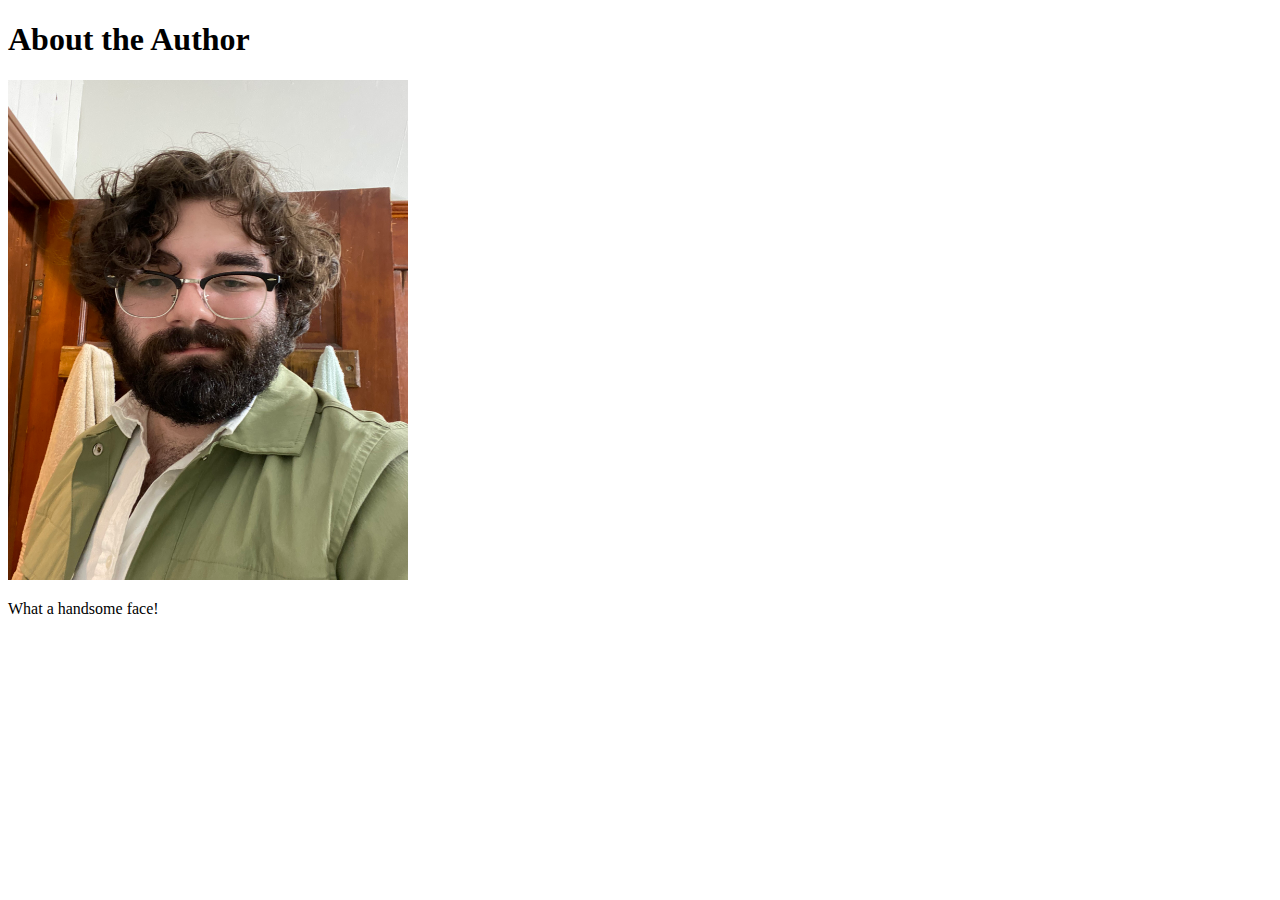
==== about.html @ 924fc1d9 "Add about me section" ====
<!DOCTYPE html>
<html lang="en">
<head>
<meta charset="UTF-8">
<meta http-equiv="X-UA-Compatible" content="IE=edge">
<meta name="viewport" content="width=device-width, initial-scale=1.0">
<title> About the Author </title>
</head>
<body>
<header id="top">
    <h1>About the Author </h1>
    <img src="./assets/aedelfrid.jpeg" alt="An image of the Author"
    width="400"
    height="500">
</header>

<main>
    <!-- Student code goes here -->
</main>
<footer> 
    <p>What a handsome face!</p>
</footer>
</body>
</html>
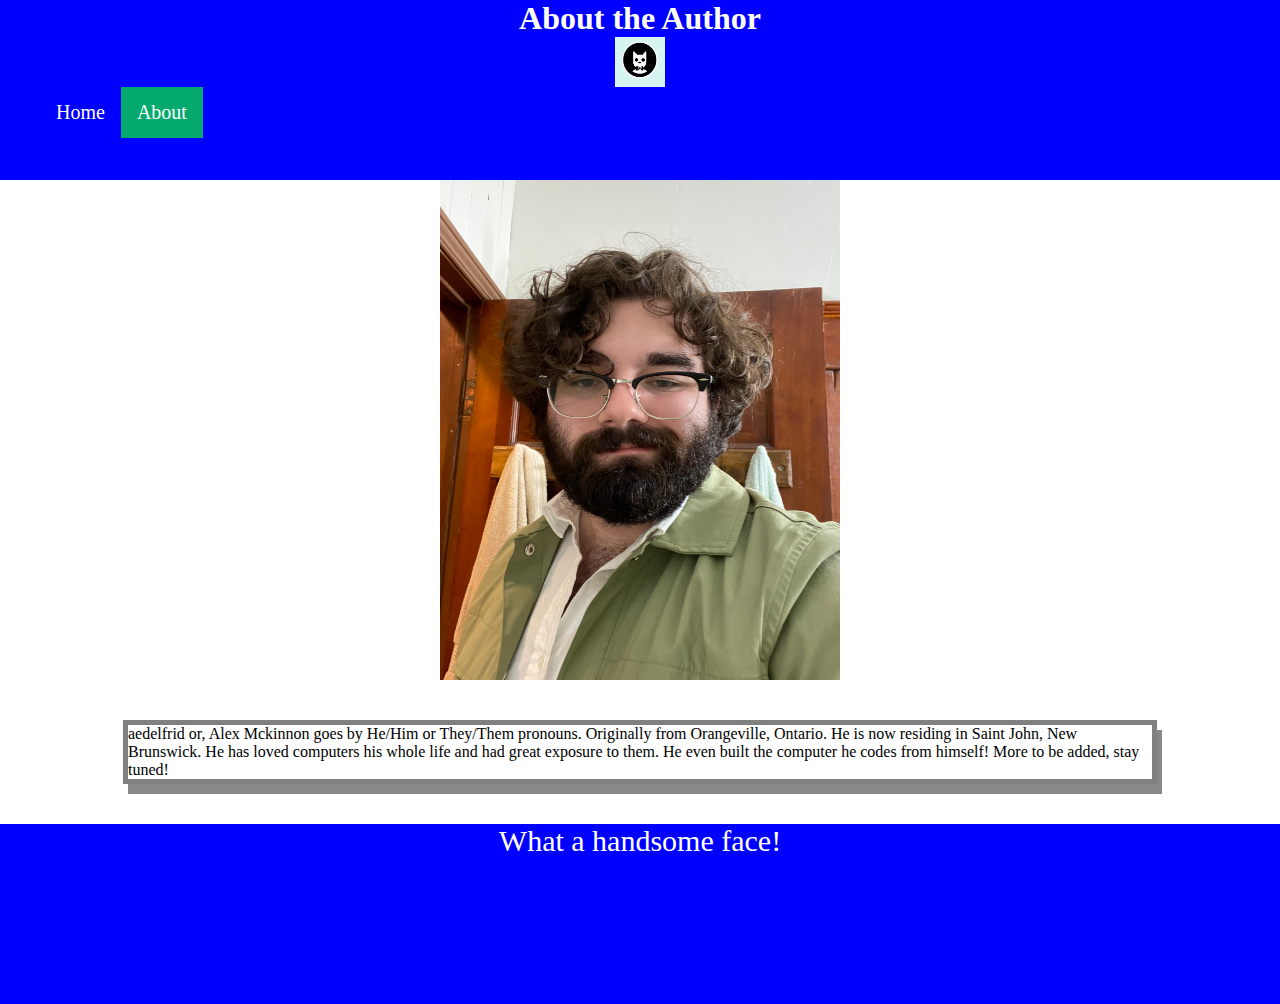
==== commit e97491c9: "added menu and second page to site. also tidied some code, added to README" ====
--- a/about.html
+++ b/about.html
@@ -1,21 +1,33 @@
 <!DOCTYPE html>
 <html lang="en">
 <head>
-<meta charset="UTF-8">
-<meta http-equiv="X-UA-Compatible" content="IE=edge">
-<meta name="viewport" content="width=device-width, initial-scale=1.0">
-<title> About the Author </title>
+    <link rel="stylesheet" href="assets\style.css">
+    <meta charset="UTF-8">
+    <meta http-equiv="X-UA-Compatible" content="IE=edge">
+    <meta name="viewport" content="width=device-width, initial-scale=1.0">
+    <title> About the Author </title>
 </head>
 <body>
 <header id="top">
     <h1>About the Author </h1>
-    <img src="./assets/aedelfrid.jpeg" alt="An image of the Author"
-    width="400"
-    height="500">
+    <img class="bowtie-cat" src=".\assets\bowtie-cat.png" alt="Profile image of cat wearing a bow tie."/>
+    <ul class="menu">
+        <li><a href="index.html">Home</a></li>
+        <li><a href="about.html"class="active">About</a></li> 
+    </ul>
 </header>
 
 <main>
-    <!-- Student code goes here -->
+    <img class="profile-image" src="./assets/aedelfrid.png" alt="An image of the Author">
+
+    <section class="card"> 
+    
+        <article> aedelfrid or, Alex Mckinnon goes by He/Him or They/Them pronouns. Originally from Orangeville, Ontario. He is now residing in 
+            Saint John, New Brunswick. He has loved computers his whole life and had great exposure to them. He even built the computer he codes from
+            himself! More to be added, stay tuned! 
+        </article>
+     
+    </section>
 </main>
 <footer> 
     <p>What a handsome face!</p>
